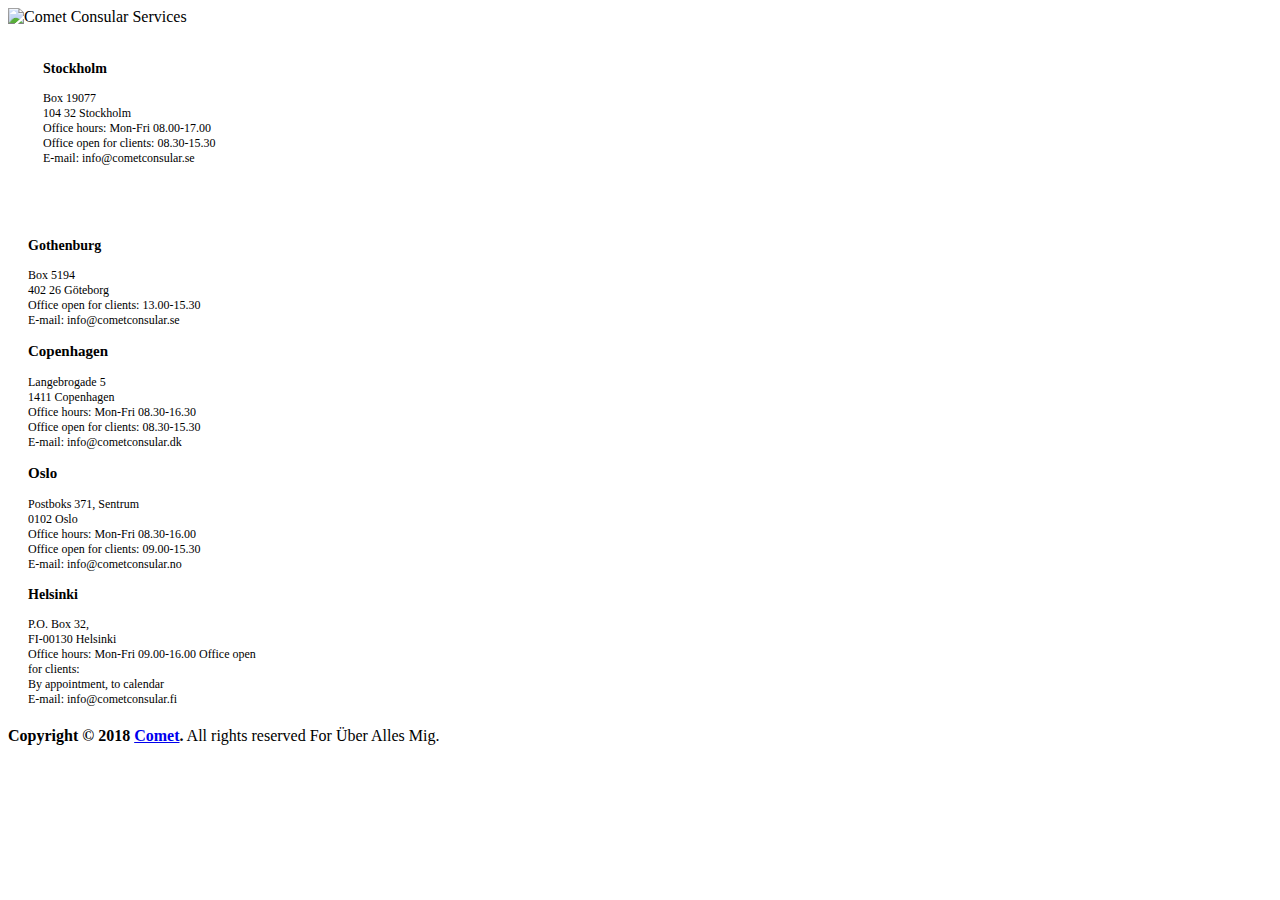
==== comet/src/main/resources/templates/layout.html @ c1fdd9be "HTML+Controller" ====
<!-- This is the standard html file that all other html files will copy. // Patrick -->

<!DOCTYPE html>
<html xmlns="http://www.w3.org/1999/xhtml" xmlns:th="http://www.thymeleaf.org" xmlns:sec="http://www.w3.org/1999/xhtml">

<head th:fragment="site-head">
    <meta charset="utf-8">
    <meta http-equiv="X-UA-Compatible" content="IE=edge">
    <meta name="viewport" content="width=device-width, initial-scale=1.0">
    <link rel="stylesheet" href="/bootstrap/css/bootstrap.min.css" th:href="@{/bootstrap/css/bootstrap.min.css}">
    <link rel="stylesheet" href="/css/Footer-Dark.css" th:href="@{/css/Footer-Dark.css}">
    <link rel="stylesheet" href="/css/styles.css" th:href="@{/css/styles.css}">
    <link rel="stylesheet" href="/css/Team-Grid.css" th:href="@{/css/Team-Grid.css}">
</head>
<body>
<header class="main-header" th:fragment="site-header">
    <div class="container">
        <div class="col">
            <img src="https://cometconsular.com/wp-content/uploads/comet_header_airport.jpg
            " alt="Comet Consular Services" />
        </div>
    </div>
</header>

<!-- Main Footer -->
<footer class="main-footer" th:fragment="site-footer">
    <div class="footer-dark" style="padding:20px;">
            <div class="container">
                <div class="row">
                    <div class="col-sm-6 col-md-3 item" style="height:163px;width:228px;font-size:12px;padding:0px 15px;min-width:auto;max-width:20%;">
                        <h3>Stockholm<br></h3><div>
                        Box 19077<br>
                        104 32 Stockholm<br>
                        Office hours: Mon-Fri 08.00-17.00<br>
                        Office open for clients: 08.30-15.30<br>
                        E-mail: info@cometconsular.se</div></div>
                    <div class="col-sm-6 col-md-3 item" style="font-size:12px;max-width:20%;">
                        <h3>Gothenburg<br></h3><div>
                        Box 5194<br>
                        402 26 Göteborg<br>
                        Office open for clients: 13.00-15.30<br>
                        E-mail: info@cometconsular.se</div></div>
                    <div class="col-sm-6 col-md-3 col-xl-3 offset-xl-0 item" style="font-size:12px;max-width:20%;">
                        <h3 style="font-size:15px;">Copenhagen<br></h3><div>
                        Langebrogade 5<br>
                        1411 Copenhagen<br>
                        Office hours: Mon-Fri 08.30-16.30<br>
                        Office open for clients: 08.30-15.30<br>
                        E-mail: info@cometconsular.dk</div></div>
                    <div class="col-sm-6 col-md-3 item" style="font-size:12px;max-width:20%;">
                        <h3 style="font-size:15px;">Oslo<br></h3><div>
                        Postboks 371, Sentrum<br>
                        0102 Oslo<br>
                        Office hours: Mon-Fri 08.30-16.00<br>
                        Office open for clients: 09.00-15.30<br>
                        E-mail: info@cometconsular.no</div></div>
                    <div class="col-sm-6 col-md-3 item" style="font-size:12px;max-width:20%;">
                        <h3>Helsinki<br></h3><div>
                        P.O. Box 32,<br>
                        FI-00130 Helsinki<br>
                        Office hours: Mon-Fri 09.00-16.00
                        Office open for clients:<br>
                        By appointment, to calendar<br>
                        E-mail: info@cometconsular.fi<br></div></div>
                </div>
            </div>
    </div>
        <!-- Default to the left -->
        <strong>Copyright &copy; 2018 <a href="#">Comet</a>.</strong> All rights reserved For Über Alles Mig.

    <!-- REQUIRED JS SCRIPTS -->
    <!-- jQuery 3 -->
    <script src="/js/jquery.min.js"></script>
    <!-- Bootstrap 3.3.7 -->
    <script src="/bootstrap/js/bootstrap.min.js"></script>
</footer>
</body>
</html>
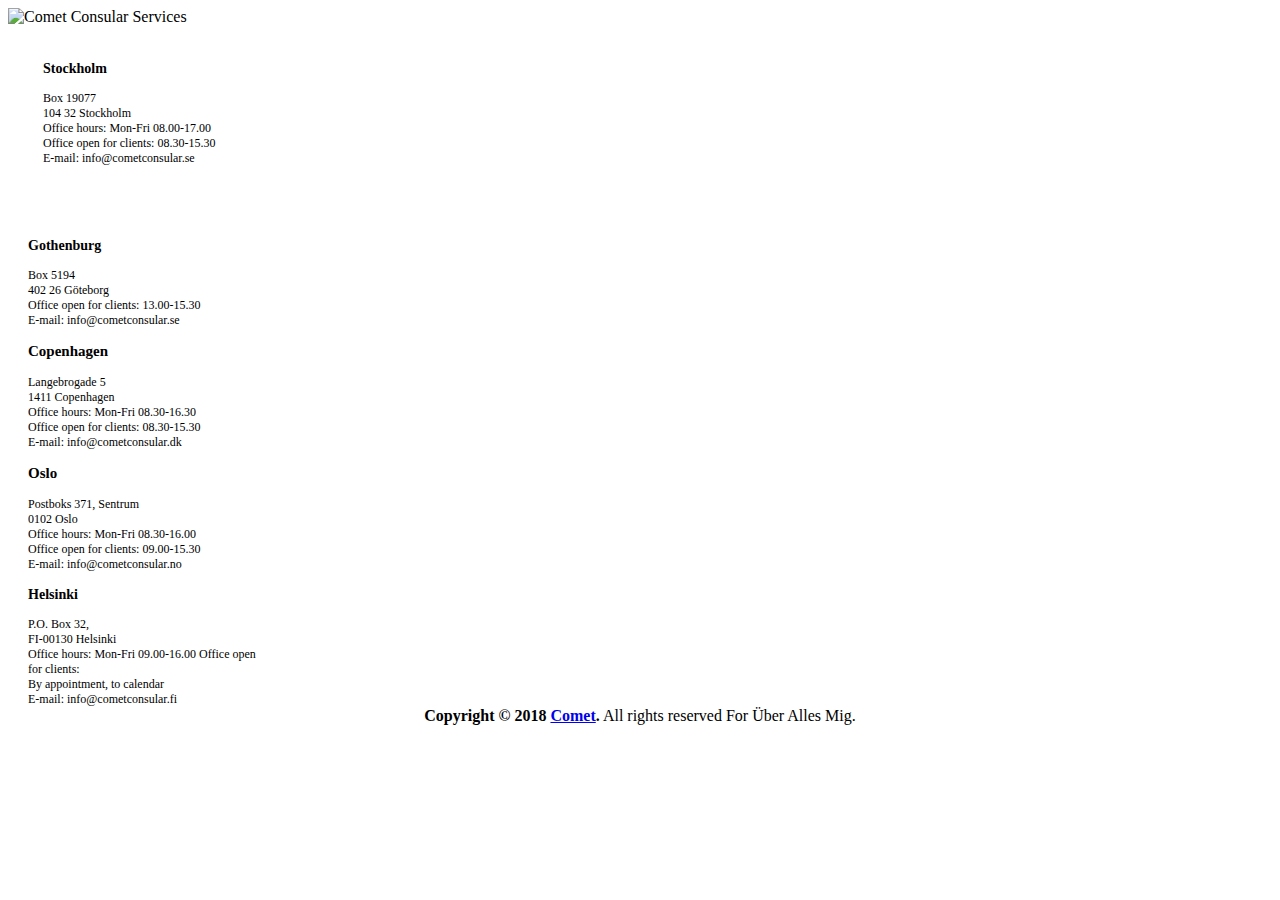
==== commit f3e46b95: "Update af Layout" ====
--- a/comet/src/main/resources/templates/layout.html
+++ b/comet/src/main/resources/templates/layout.html
@@ -64,10 +64,10 @@
                         E-mail: info@cometconsular.fi<br></div></div>
                 </div>
             </div>
+        <!-- Default to the left -->
+        <div style="text-align:center;"> <strong>Copyright &copy; 2018 <a href="#">Comet</a>.</strong> All rights reserved For Über Alles Mig.
+        </div>
     </div>
-        <!-- Default to the left -->
-        <strong>Copyright &copy; 2018 <a href="#">Comet</a>.</strong> All rights reserved For Über Alles Mig.
-
     <!-- REQUIRED JS SCRIPTS -->
     <!-- jQuery 3 -->
     <script src="/js/jquery.min.js"></script>
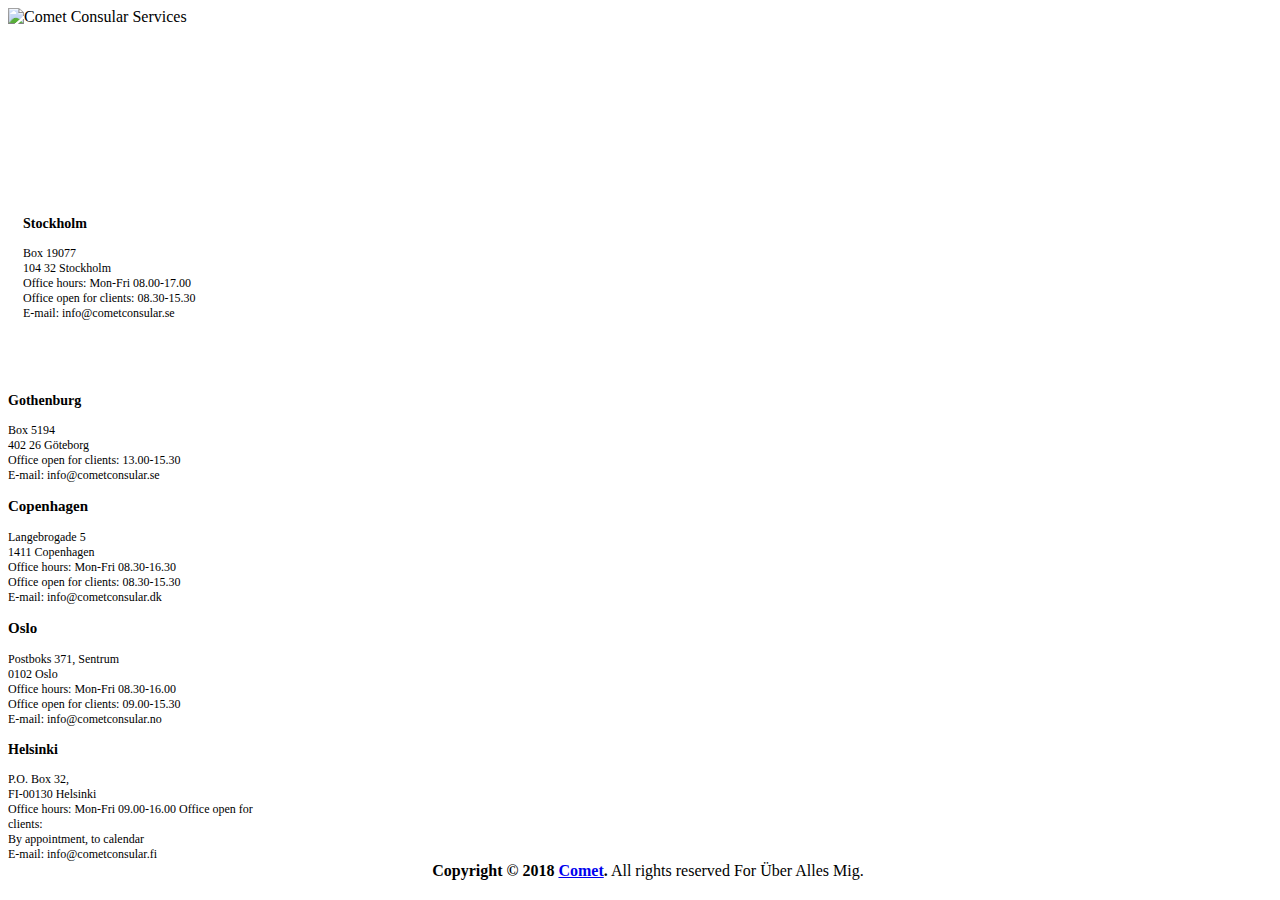
==== commit ac6b5687: "upload" ====
--- a/comet/src/main/resources/templates/layout.html
+++ b/comet/src/main/resources/templates/layout.html
@@ -3,7 +3,7 @@
 <!DOCTYPE html>
 <html xmlns="http://www.w3.org/1999/xhtml" xmlns:th="http://www.thymeleaf.org" xmlns:sec="http://www.w3.org/1999/xhtml">
 
-<head th:fragment="site-head">
+<head th:fragment="site-head" style="overflow-x: hidden; ">
     <meta charset="utf-8">
     <meta http-equiv="X-UA-Compatible" content="IE=edge">
     <meta name="viewport" content="width=device-width, initial-scale=1.0">
@@ -24,7 +24,8 @@
 
 <!-- Main Footer -->
 <footer class="main-footer" th:fragment="site-footer">
-    <div class="footer-dark" style="padding:20px;">
+    <div class="footer-dark" style="padding-top:20px; padding-bottom: 20px;  position:absolute;
+   bottom:0; width: 100%;">
             <div class="container">
                 <div class="row">
                     <div class="col-sm-6 col-md-3 item" style="height:163px;width:228px;font-size:12px;padding:0px 15px;min-width:auto;max-width:20%;">
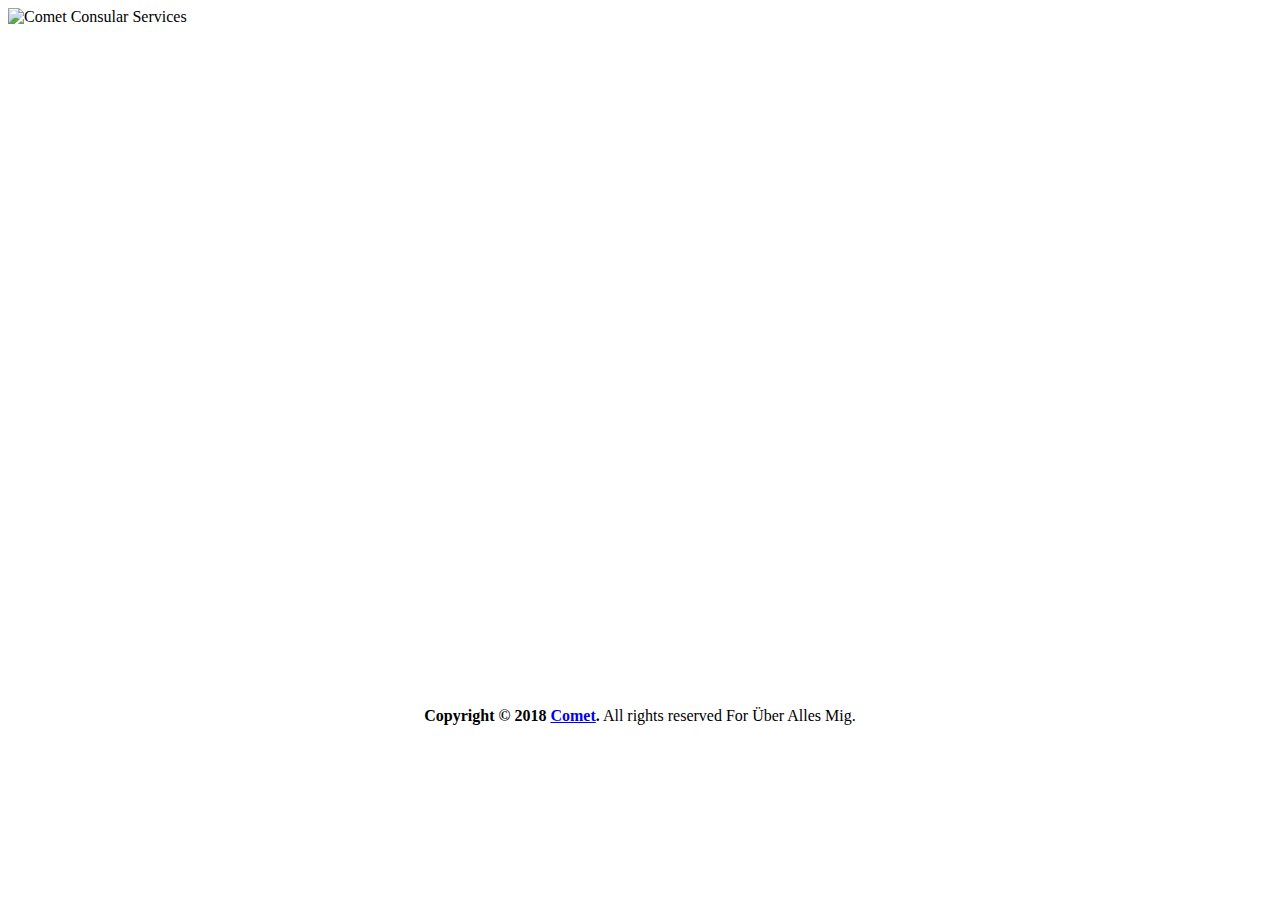
==== commit f7dfb012: "change HTML styling" ====
--- a/comet/src/main/resources/templates/layout.html
+++ b/comet/src/main/resources/templates/layout.html
@@ -24,11 +24,12 @@
 
 <!-- Main Footer -->
 <footer class="main-footer" th:fragment="site-footer">
-    <div class="footer-dark" style="padding-top:20px; padding-bottom: 20px;  position:absolute;
+    <div class="footer-dark" style="padding-top:20px; padding-bottom: 20px;
    bottom:0; width: 100%;">
-            <div class="container">
+            <div class="container" style="color:white;">
                 <div class="row">
-                    <div class="col-sm-6 col-md-3 item" style="height:163px;width:228px;font-size:12px;padding:0px 15px;min-width:auto;max-width:20%;">
+                    <div class="col-sm-6 col-md-3 item"
+                         style="height:163px;width:228px;font-size:12px;padding:0px 15px;min-width:auto;max-width:20%;">
                         <h3>Stockholm<br></h3><div>
                         Box 19077<br>
                         104 32 Stockholm<br>
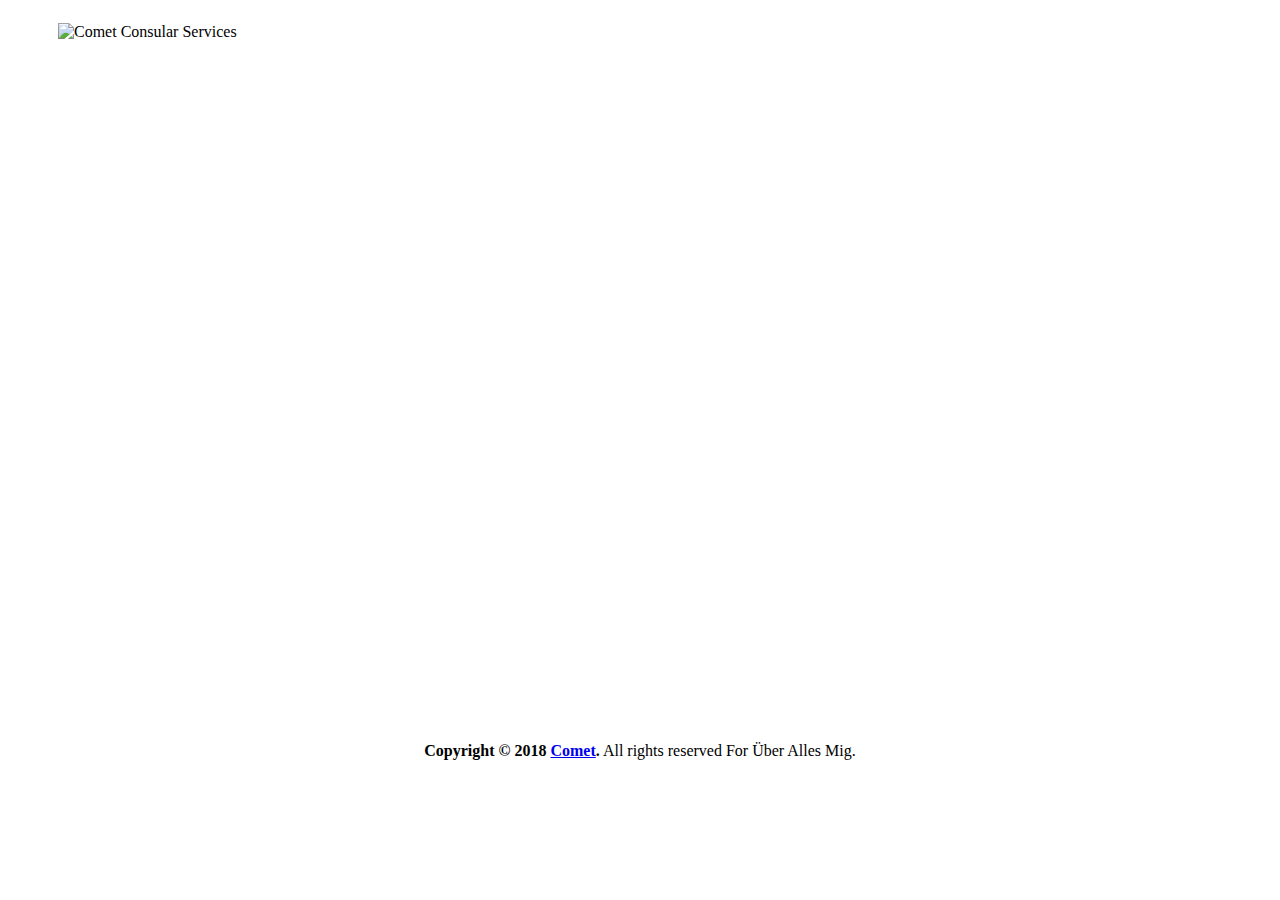
==== commit 1aa4328c: "udkommeteret en controller" ====
--- a/comet/src/main/resources/templates/layout.html
+++ b/comet/src/main/resources/templates/layout.html
@@ -15,10 +15,15 @@
 <body>
 <header class="main-header" th:fragment="site-header">
     <div class="container">
-        <div class="col">
-            <img src="https://cometconsular.com/wp-content/uploads/comet_header_airport.jpg
-            " alt="Comet Consular Services" />
+        <div class="row" style="padding: 15px 50px 20px 50px;">
+            <div class="col-2">
+
+            <img src="/images/Logo.png" alt="Comet Consular Services" width="250" height="100" />
+            </div>
+            <div class="col-18">
+            </div>
         </div>
+
     </div>
 </header>
 
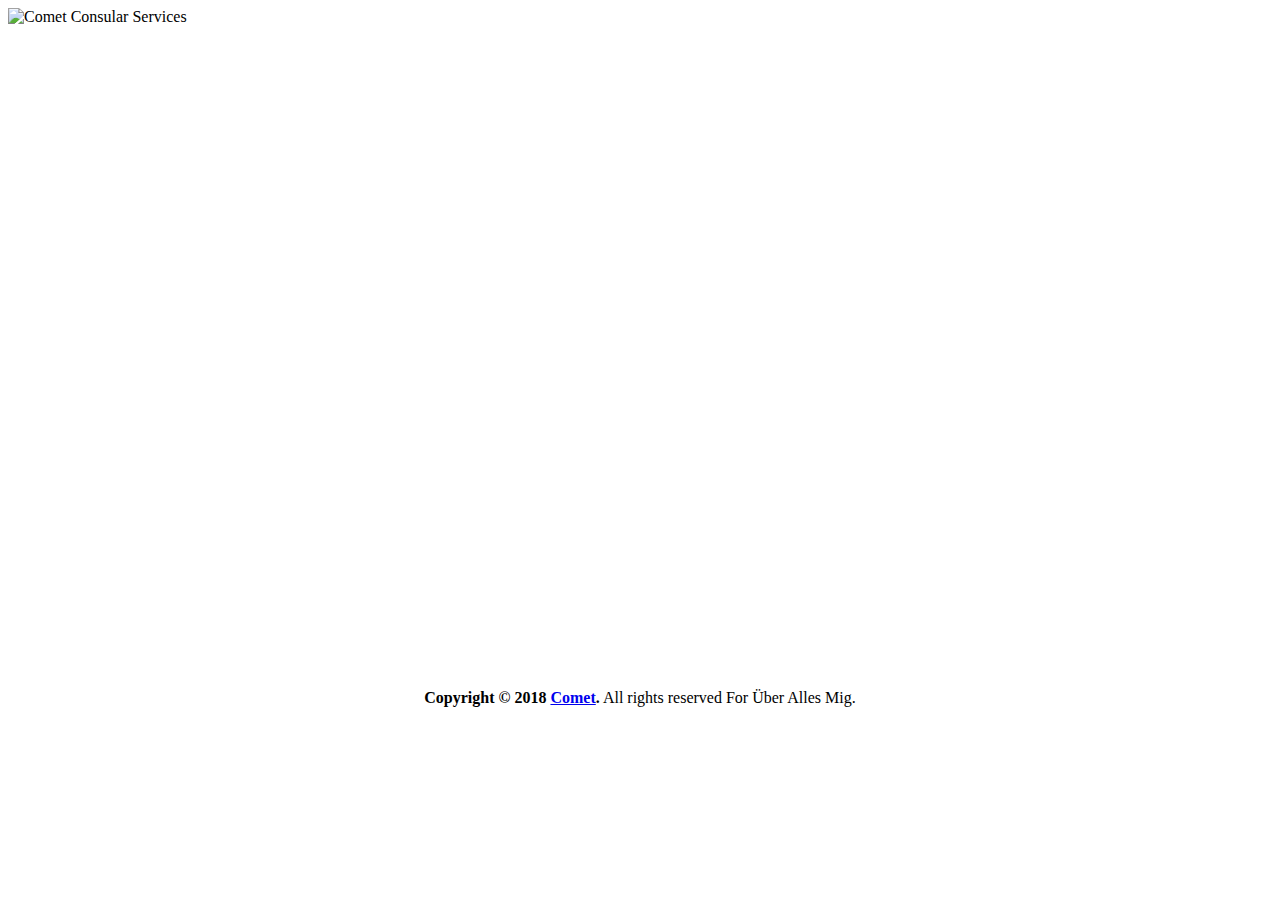
==== commit d2923210: "add stayle changes to html" ====
--- a/comet/src/main/resources/templates/layout.html
+++ b/comet/src/main/resources/templates/layout.html
@@ -15,12 +15,12 @@
 <body>
 <header class="main-header" th:fragment="site-header">
     <div class="container">
-        <div class="row" style="padding: 15px 50px 20px 50px;">
-            <div class="col-2">
+        <div class="row">
+            <div class="col-4">
 
-            <img src="/images/Logo.png" alt="Comet Consular Services" width="250" height="100" />
+            <img src="/images/Logo.png" alt="Comet Consular Services" width="250" height="100" align="left"/>
             </div>
-            <div class="col-18">
+            <div class="col-8">
             </div>
         </div>
 
